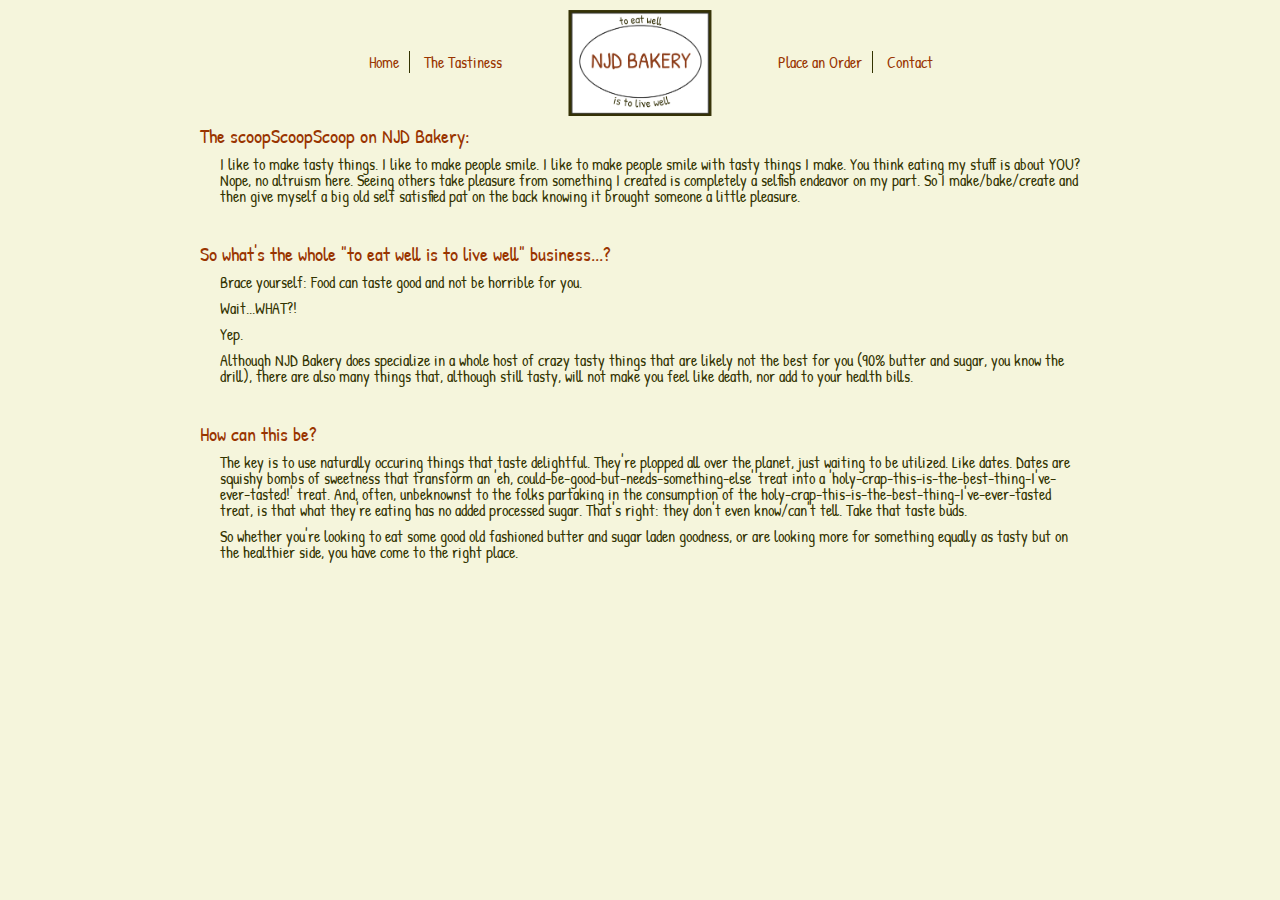
==== index.html @ 9e3cdaf7 "quick test" ====
<!DOCTYPE html>
<html lang="en">
    <head>
        <meta charset="utf-8"/>
        <title>NJD Bakery - Home</title>
        <link rel="stylesheet" type="text/css" href="reset.css">
        <link rel="stylesheet" type="text/css" href="//fonts.googleapis.com/css?family=Patrick+Hand">
        <link rel="stylesheet" type="text/css" href="main.css">

    </head>
    <body>
        <div class="nav-container">
          <nav role="navigation" class="top-nav">
            <ul class="top-nav-left">
              <li><a class="nav-link"  id="most-left-link-left" href="/index.html"><span>H</span><span>o</span><span>m</span><span>e</span></a></li>
              <li><a class="nav-link"  href="/products.html">The Tastiness</a></li>
            </ul>
            <img class="logo" src="NJDBakeryLogo.jpg" alt="NJD Bakery Logo">
            <ul class="top-nav-right">
              <li><a class="nav-link" class="current-page" id="most-left-link-right" href="/order.html">Place an Order</a></li>
              <li><a class="nav-link"  href="/contact.html">Contact</a></li>
            </ul>
          </nav>
        </div>
    
        <div class="content">
            <div class="top-content-container">
              <h1>The scoopScoopScoop on NJD Bakery:</h1>

              <p>I like to make tasty things. I like to make people smile. I like to make people smile with tasty things I make. You think eating my stuff is about YOU? Nope, no altruism here. Seeing others take pleasure from something I created is completely a selfish endeavor on my part. So I make/bake/create and then give myself a big old self satisfied pat on the back knowing it brought someone a little pleasure. </p>
            </div>
            <div class="middle-content-container">
              <h1>So what's the whole "to eat well is to live well" business...?</h1>
              <p>Brace yourself: Food can taste good and not be horrible for you.</p>
              <p>Wait...WHAT?!</p>
              <p>Yep.</p>
              <p>Although NJD Bakery does specialize in a whole host of crazy tasty things that are likely not the best for you (90% butter and sugar, you know the drill), there are also many things that, although still tasty, will not make you feel like death, nor add to your health bills. </p>
           </div>
           <div class="bottom-content-container">
             <h1> How can this be?</h1>
             <p> The key is to use naturally occuring things that taste delightful. They're plopped all over the planet, just waiting to be utilized. Like dates. Dates are squishy bombs of sweetness that transform an 'eh, could-be-good-but-needs-something-else' treat into a 'holy-crap-this-is-the-best-thing-I've-ever-tasted!' treat. And, often, unbeknownst to the folks partaking in the consumption of the holy-crap-this-is-the-best-thing-I've-ever-tasted treat, is that what they're eating has no added processed sugar. That's right: they don't even know/can't tell. Take that taste buds. </p>
            <p> So whether you're looking to eat some good old fashioned butter and sugar laden goodness, or are looking more for something equally as tasty but on the healthier side, you have come to the right place.</p>
           </div>

        

        
        <script type="text/javascript" src="main.js"></script>
    </body>
</html>
---- main.css ----
/*the grey is: 333333
the green is: 333301
the brown/orange is: 993400*/

body{
    background-color: beige;
    font-family: Patrick Hand;
    color: #333301;
}
a:link{
    text-decoration: none;
}
a:visited{
    color: #123456;
}
a:hover{
    color: #737373;
}
nav a:active{
    text-decoration: underline;
}

.nav-container{
    height: 106px;
    margin-top: 10px;
}

.top-nav-left{
    display:block;
    float: left;
    text-align: right;
    width: 40%;
    padding-top: 44px;
}

.top-nav-right{
    display:block;
    float: right;
    text-align: left;
    width: 40%;
    padding-top: 44px;
}


nav li {
    display:inline;
    
}

.nav-link{
    color: #993400; 
    padding-right: 10px;
    padding-left: 10px;
    display: inline;
}

.logo{
    display: block;
    width: 143px;
    height: 106px;
    position: absolute;
    margin-left: 50%;
    transform: translate( -50%);
}

#most-left-link-right{
    border-right: 1px solid #333301;
}

#most-left-link-left{
    border-right: 1px solid #333301;
}

.content{
    margin: 10px 200px;
}

h1{
    color: #993400;
    font-size: 20px;
    margin-bottom: 10px;
    margin-top: 10px;
}

p{
    margin-left: 20px; 
    margin-bottom: 10px;
}

.top-content-container{
    margin-bottom: 40px;
}

.middle-content-container{
    margin-bottom: 40px;
}

.ordering-faq{
    margin-left: 20px;
    margin-bottom: 40px;

}
.form{
    margin-left: 20px;
    border: 1px solid #993400;
}
.italicize{
    font-style: italic;
    font-size: small;
}
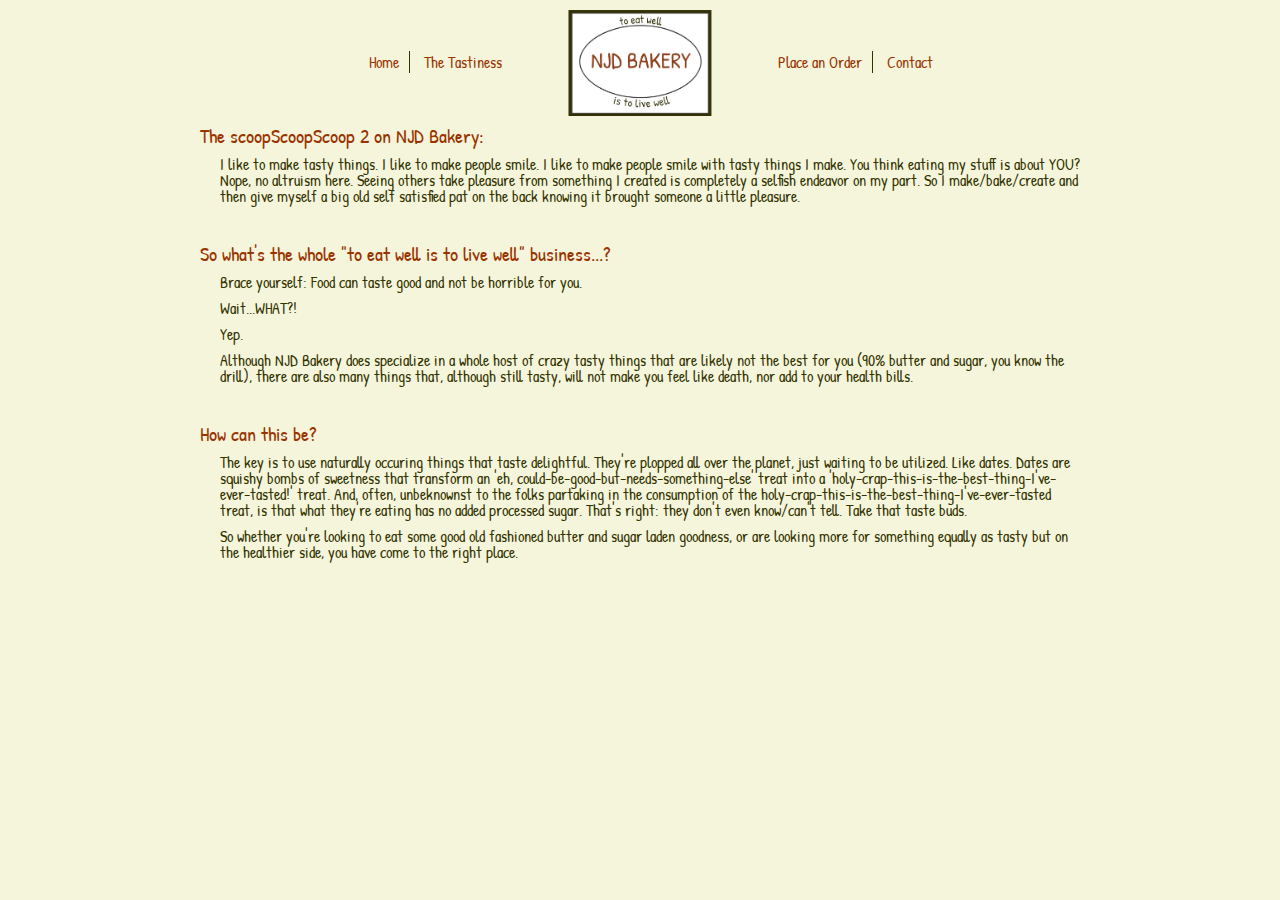
==== commit f2567025: "scoop 2 change" ====
--- a/index.html
+++ b/index.html
@@ -25,7 +25,7 @@
     
         <div class="content">
             <div class="top-content-container">
-              <h1>The scoopScoopScoop on NJD Bakery:</h1>
+              <h1>The scoopScoopScoop 2 on NJD Bakery:</h1>
 
               <p>I like to make tasty things. I like to make people smile. I like to make people smile with tasty things I make. You think eating my stuff is about YOU? Nope, no altruism here. Seeing others take pleasure from something I created is completely a selfish endeavor on my part. So I make/bake/create and then give myself a big old self satisfied pat on the back knowing it brought someone a little pleasure. </p>
             </div>
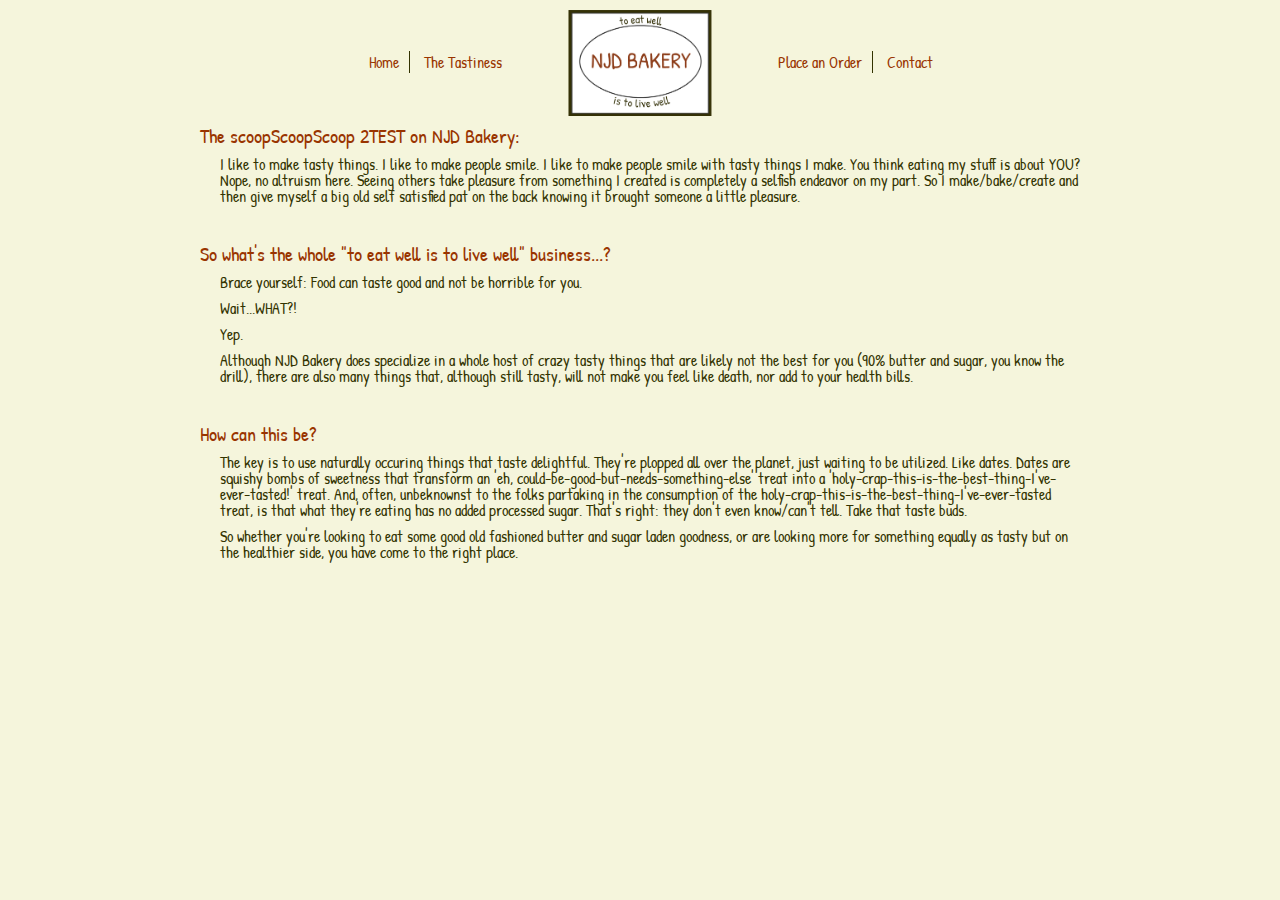
==== commit 8bbff717: "TestingSaveToServer" ====
--- a/index.html
+++ b/index.html
@@ -25,7 +25,7 @@
     
         <div class="content">
             <div class="top-content-container">
-              <h1>The scoopScoopScoop 2 on NJD Bakery:</h1>
+              <h1>The scoopScoopScoop 2TEST on NJD Bakery:</h1>
 
               <p>I like to make tasty things. I like to make people smile. I like to make people smile with tasty things I make. You think eating my stuff is about YOU? Nope, no altruism here. Seeing others take pleasure from something I created is completely a selfish endeavor on my part. So I make/bake/create and then give myself a big old self satisfied pat on the back knowing it brought someone a little pleasure. </p>
             </div>
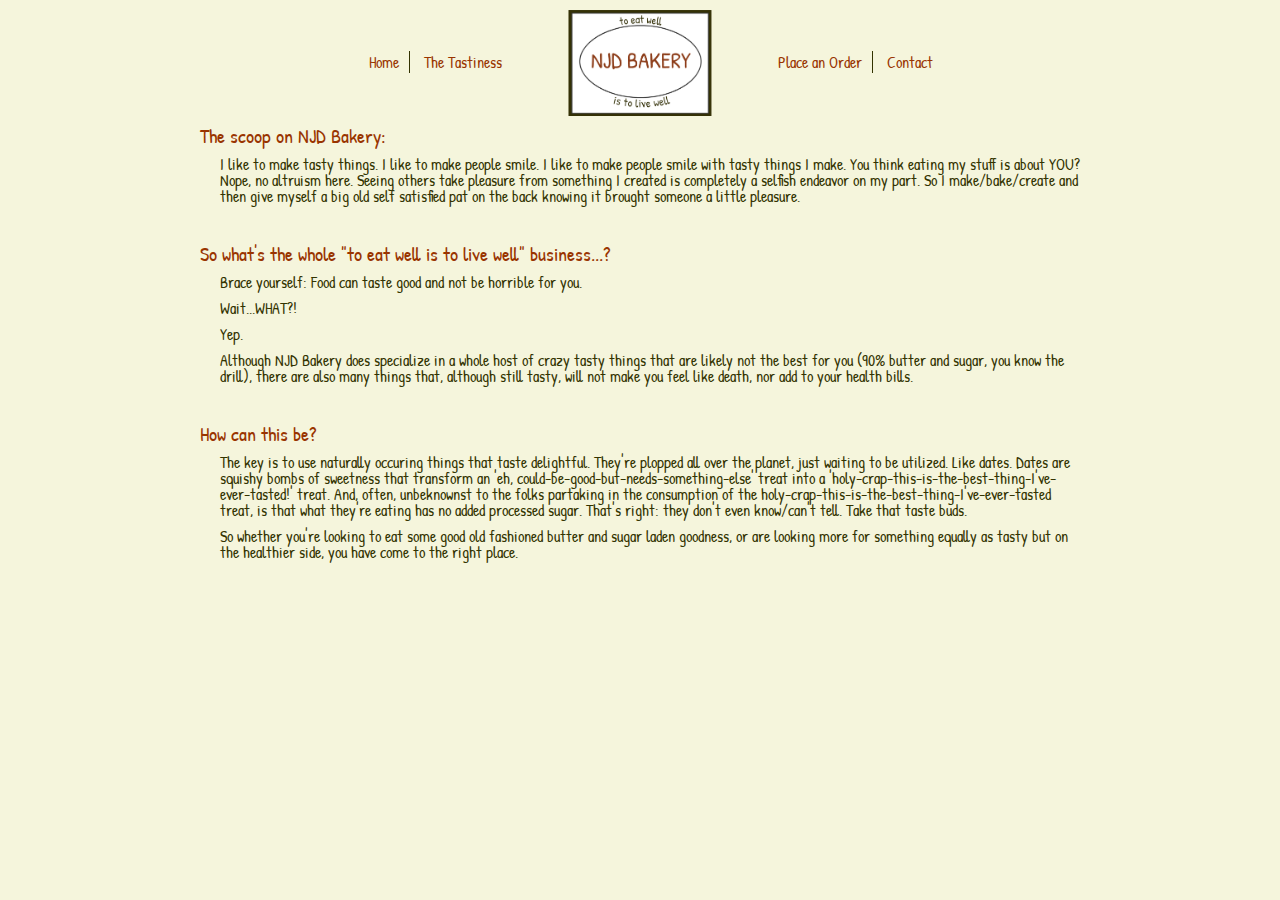
==== commit 3622f247: "TestingSave" ====
--- a/index.html
+++ b/index.html
@@ -25,7 +25,7 @@
     
         <div class="content">
             <div class="top-content-container">
-              <h1>The scoopScoopScoop 2TEST on NJD Bakery:</h1>
+              <h1>The scoop on NJD Bakery:</h1>
 
               <p>I like to make tasty things. I like to make people smile. I like to make people smile with tasty things I make. You think eating my stuff is about YOU? Nope, no altruism here. Seeing others take pleasure from something I created is completely a selfish endeavor on my part. So I make/bake/create and then give myself a big old self satisfied pat on the back knowing it brought someone a little pleasure. </p>
             </div>
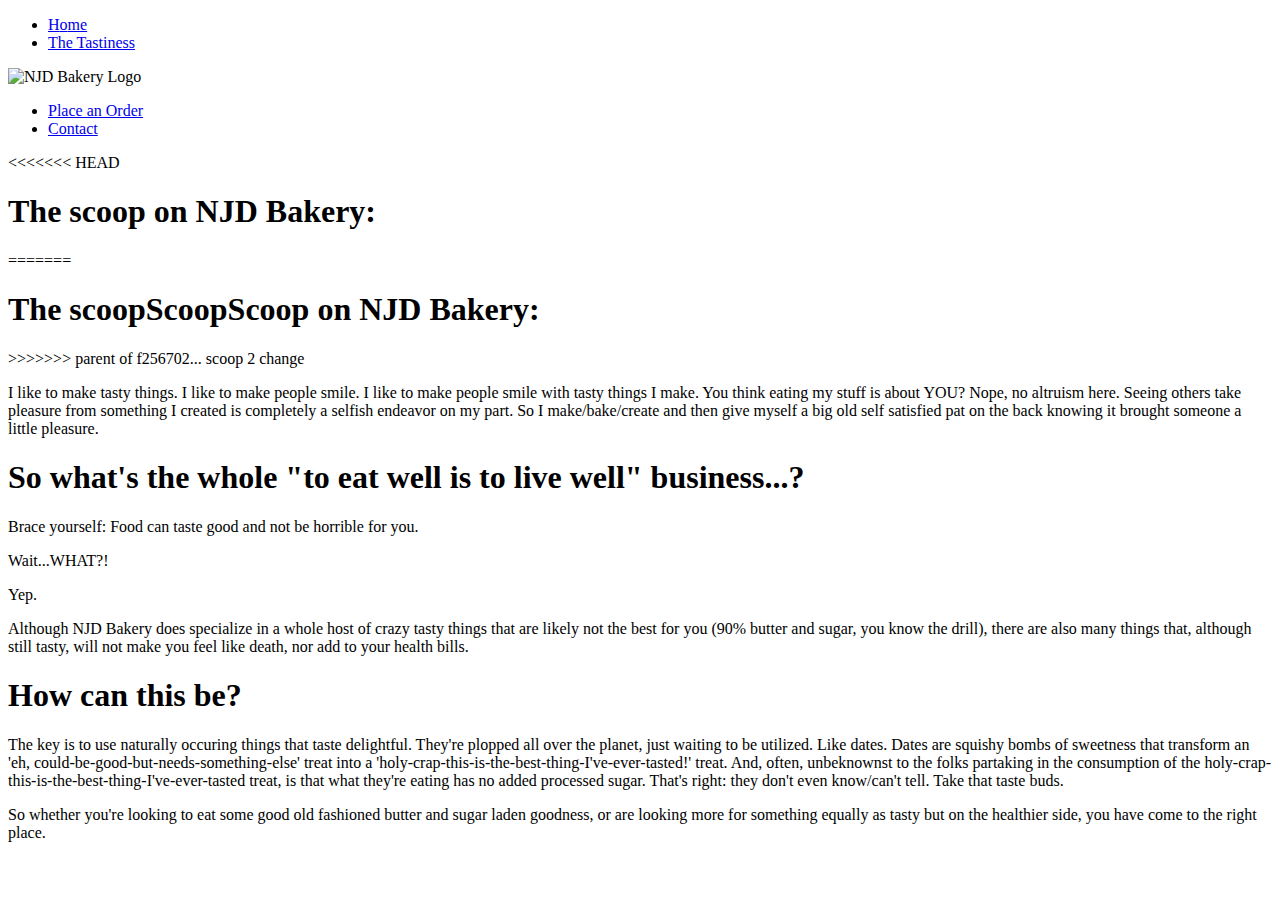
==== commit 243e7a14: "Revert "scoop 2 change"" ====
--- a/index.html
+++ b/index.html
@@ -25,7 +25,11 @@
     
         <div class="content">
             <div class="top-content-container">
+<<<<<<< HEAD
               <h1>The scoop on NJD Bakery:</h1>
+=======
+              <h1>The scoopScoopScoop on NJD Bakery:</h1>
+>>>>>>> parent of f256702... scoop 2 change
 
               <p>I like to make tasty things. I like to make people smile. I like to make people smile with tasty things I make. You think eating my stuff is about YOU? Nope, no altruism here. Seeing others take pleasure from something I created is completely a selfish endeavor on my part. So I make/bake/create and then give myself a big old self satisfied pat on the back knowing it brought someone a little pleasure. </p>
             </div>
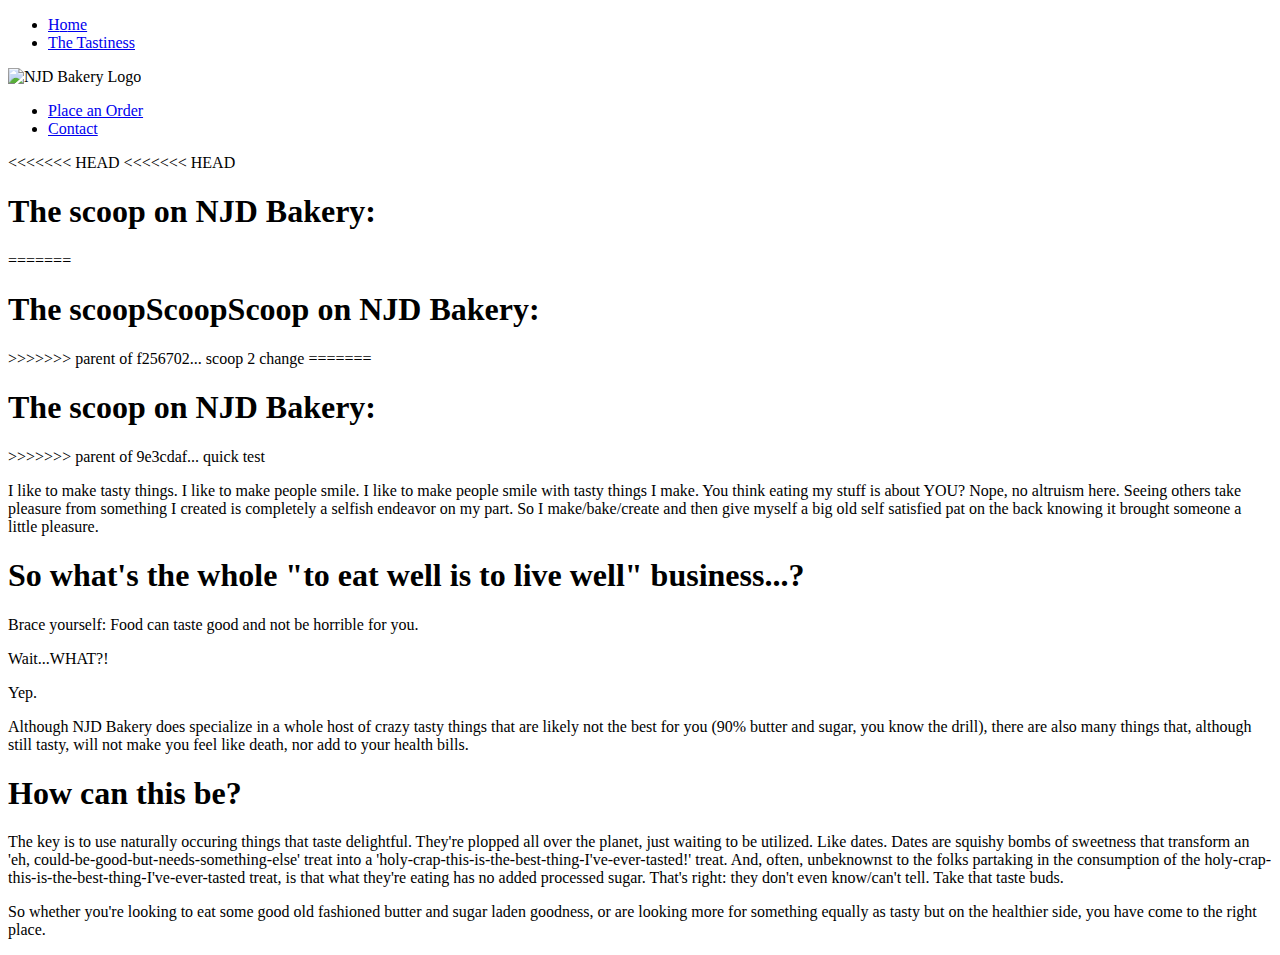
==== commit 02ddf585: "attempt to revert" ====
--- a/index.html
+++ b/index.html
@@ -26,10 +26,14 @@
         <div class="content">
             <div class="top-content-container">
 <<<<<<< HEAD
+<<<<<<< HEAD
               <h1>The scoop on NJD Bakery:</h1>
 =======
               <h1>The scoopScoopScoop on NJD Bakery:</h1>
 >>>>>>> parent of f256702... scoop 2 change
+=======
+              <h1>The scoop on NJD Bakery:</h1>
+>>>>>>> parent of 9e3cdaf... quick test
 
               <p>I like to make tasty things. I like to make people smile. I like to make people smile with tasty things I make. You think eating my stuff is about YOU? Nope, no altruism here. Seeing others take pleasure from something I created is completely a selfish endeavor on my part. So I make/bake/create and then give myself a big old self satisfied pat on the back knowing it brought someone a little pleasure. </p>
             </div>
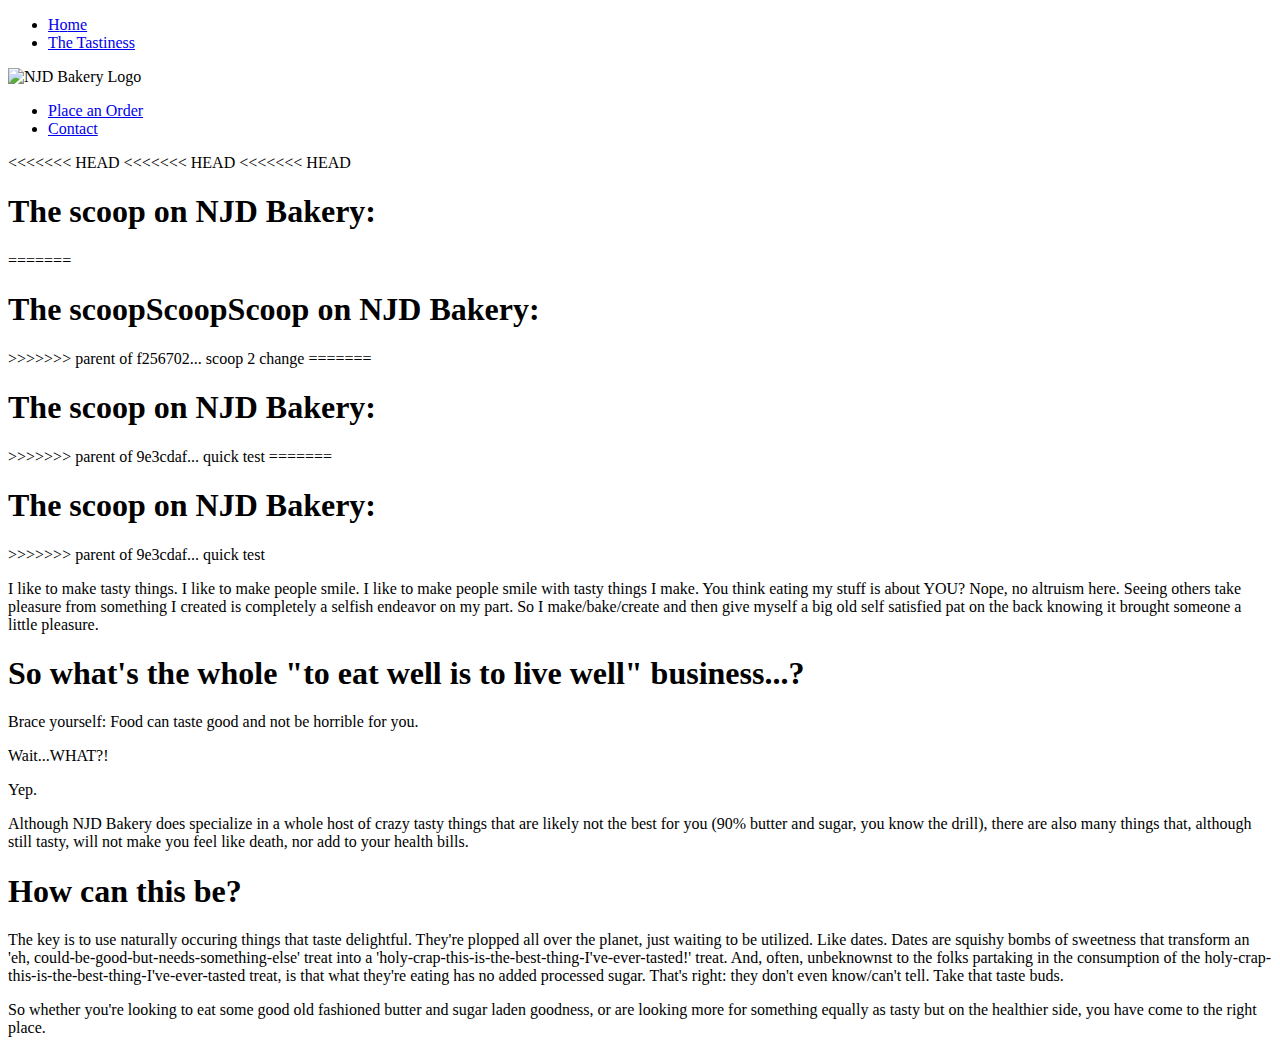
==== commit 96566d40: "Revert "quick test"" ====
--- a/index.html
+++ b/index.html
@@ -27,10 +27,14 @@
             <div class="top-content-container">
 <<<<<<< HEAD
 <<<<<<< HEAD
+<<<<<<< HEAD
               <h1>The scoop on NJD Bakery:</h1>
 =======
               <h1>The scoopScoopScoop on NJD Bakery:</h1>
 >>>>>>> parent of f256702... scoop 2 change
+=======
+              <h1>The scoop on NJD Bakery:</h1>
+>>>>>>> parent of 9e3cdaf... quick test
 =======
               <h1>The scoop on NJD Bakery:</h1>
 >>>>>>> parent of 9e3cdaf... quick test
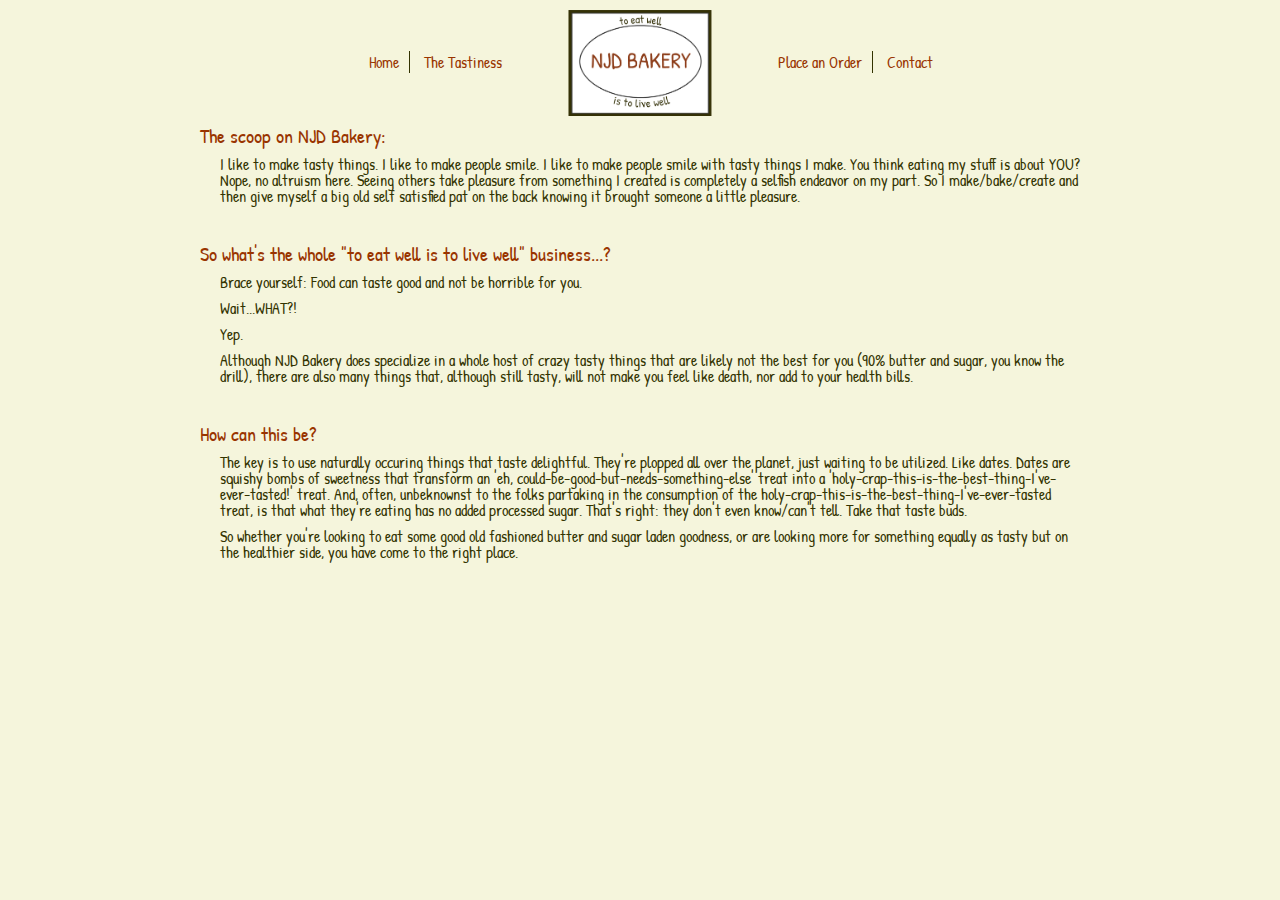
==== commit 0c52c971: "Restoring initial files" ====
--- a/index.html
+++ b/index.html
@@ -25,19 +25,7 @@
     
         <div class="content">
             <div class="top-content-container">
-<<<<<<< HEAD
-<<<<<<< HEAD
-<<<<<<< HEAD
               <h1>The scoop on NJD Bakery:</h1>
-=======
-              <h1>The scoopScoopScoop on NJD Bakery:</h1>
->>>>>>> parent of f256702... scoop 2 change
-=======
-              <h1>The scoop on NJD Bakery:</h1>
->>>>>>> parent of 9e3cdaf... quick test
-=======
-              <h1>The scoop on NJD Bakery:</h1>
->>>>>>> parent of 9e3cdaf... quick test
 
               <p>I like to make tasty things. I like to make people smile. I like to make people smile with tasty things I make. You think eating my stuff is about YOU? Nope, no altruism here. Seeing others take pleasure from something I created is completely a selfish endeavor on my part. So I make/bake/create and then give myself a big old self satisfied pat on the back knowing it brought someone a little pleasure. </p>
             </div>
--- a/main.css
+++ b/main.css
@@ -0,0 +1,114 @@
+/*the grey is: 333333
+the green is: 333301
+the brown/orange is: 993400*/
+
+body{
+    background-color: beige;
+    font-family: Patrick Hand;
+    color: #333301;
+}
+a:link{
+    text-decoration: none;
+}
+a:visited{
+    color: #123456;
+}
+a:hover{
+    color: #737373;
+}
+nav a:active{
+    text-decoration: underline;
+}
+
+.nav-container{
+    height: 106px;
+    margin-top: 10px;
+}
+
+.top-nav-left{
+    display:block;
+    float: left;
+    text-align: right;
+    width: 40%;
+    padding-top: 44px;
+}
+
+.top-nav-right{
+    display:block;
+    float: right;
+    text-align: left;
+    width: 40%;
+    padding-top: 44px;
+}
+
+
+nav li {
+    display:inline;
+    
+}
+
+.nav-link{
+    color: #993400; 
+    padding-right: 10px;
+    padding-left: 10px;
+    display: inline;
+}
+
+.logo{
+    display: block;
+    width: 143px;
+    height: 106px;
+    position: absolute;
+    margin-left: 50%;
+    transform: translate( -50%);
+}
+
+#most-left-link-right{
+    border-right: 1px solid #333301;
+}
+
+#most-left-link-left{
+    border-right: 1px solid #333301;
+}
+
+.content{
+    margin: 10px 200px;
+}
+
+h1{
+    color: #993400;
+    font-size: 20px;
+    margin-bottom: 10px;
+    margin-top: 10px;
+}
+
+p{
+    margin-left: 20px; 
+    margin-bottom: 10px;
+}
+
+.top-content-container{
+    margin-bottom: 40px;
+}
+
+.middle-content-container{
+    margin-bottom: 40px;
+}
+
+.ordering-faq{
+    margin-left: 20px;
+    margin-bottom: 40px;
+
+}
+.form{
+    margin-left: 20px;
+    border: 1px solid #993400;
+}
+.italicize{
+    font-style: italic;
+    font-size: small;
+}
+
+
+
+
